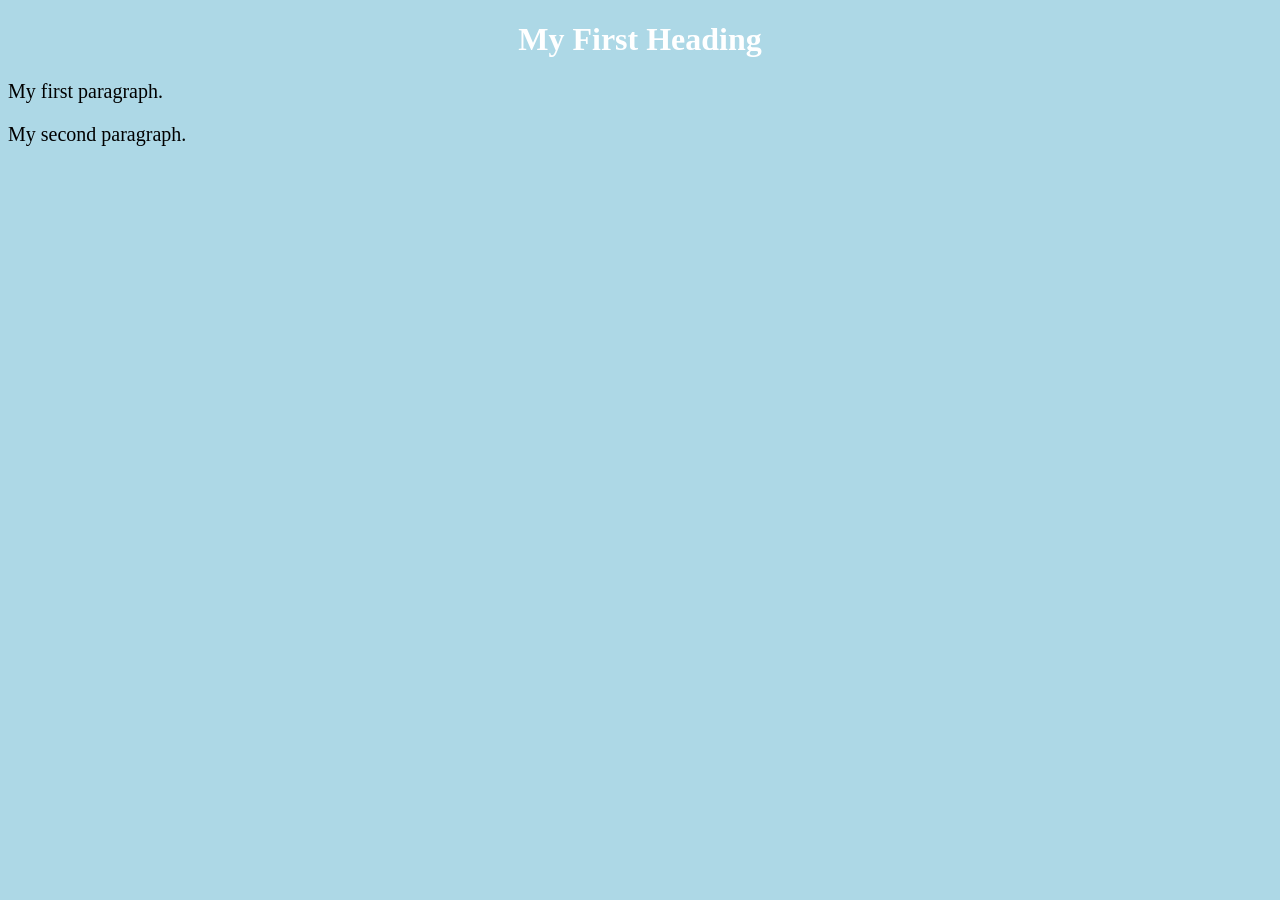
==== page1.html @ 36ea27c1 "add css style" ====
<!DOCTYPE html>
<html lang="ru">
<head>
    <meta charset="UTF-8">
    <meta name="viewport" content="width=device-width, initial-scale=1.0">
    <title>Моя первая стилизованная страница</title>
    <style>
        body {
            background-color: lightblue;
        }

        h1 {
            color: white;
            text-align: center;
        }

        p {
            font-family: verdana;
            font-size: 20px;
        }
    </style>
</head>
<body>

    <h1>My First Heading</h1>
    <p>My first paragraph.</p>
    <p>My second paragraph.</p>

</body>
</html>
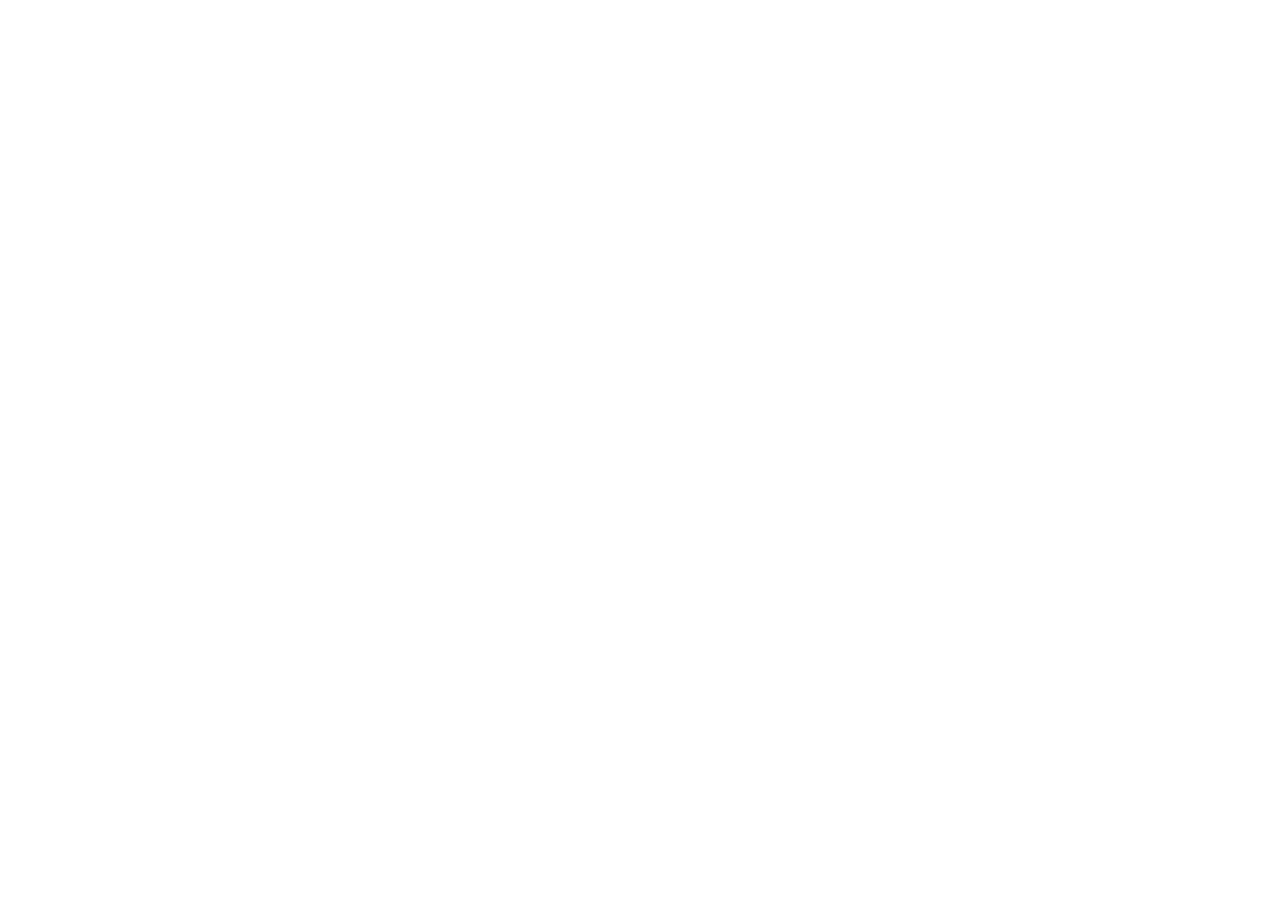
==== commit 97ae753c: "refactoring styles.css" ====
--- a/page1.html
+++ b/page1.html
@@ -1,24 +1,9 @@
 <!DOCTYPE html>
 <html lang="ru">
 <head>
-    <meta charset="UTF-8">
-    <meta name="viewport" content="width=device-width, initial-scale=1.0">
-    <title>Моя первая стилизованная страница</title>
-    <style>
-        body {
-            background-color: lightblue;
-        }
+	<title>Page Title<title>
+	<link rel="stylesheet" hre"styles.css">
 
-        h1 {
-            color: white;
-            text-align: center;
-        }
-
-        p {
-            font-family: verdana;
-            font-size: 20px;
-        }
-    </style>
 </head>
 <body>
 
@@ -27,4 +12,4 @@
     <p>My second paragraph.</p>
 
 </body>
-</html>+</html>
